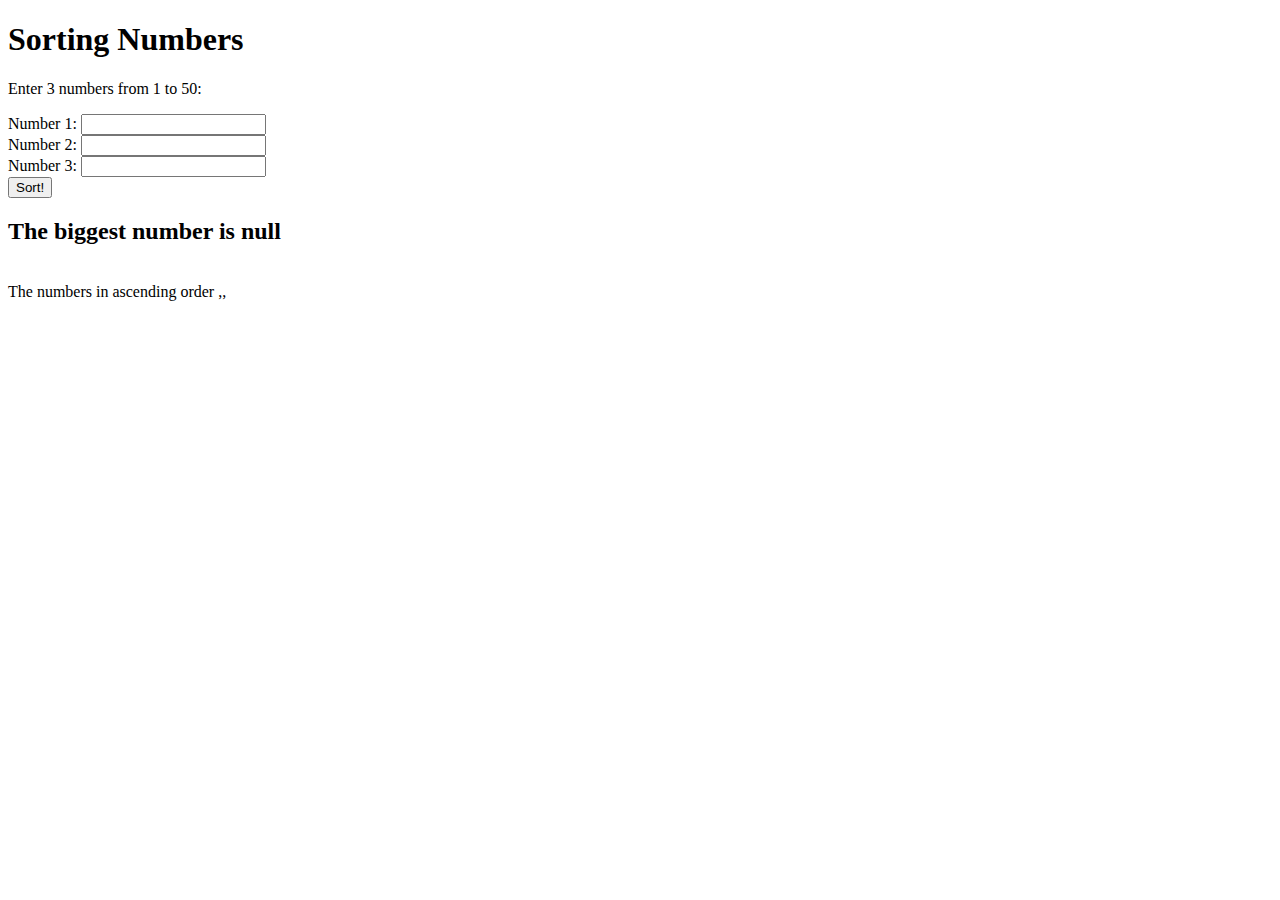
==== challenges/challenge3/index.html @ b5d7e2dc "challenge" ====
<!DOCTYPE html>
<html>
    <head>
        <title> </title>
    </head>
    <body>
        <h1>Sorting Numbers</h1>
        <p>Enter 3 numbers from 1 to 50:</p>
         <label for="num1">Number 1: </label>
            <input type="text" id="num1" class="num1"><br/>
             <label for="num1">Number 2: </label>
            <input type="text" id="num2" class="num2"><br/>
             <label for="num1">Number 3: </label>
            <input type="text" id="num3" class="num3"><br/>
            <input type="submit" value="Sort!" class="submit">
            
            
            <p id="demo"></p>
<script>
            var n1=prompt("Number 1:");
            var n2=prompt("Number 2:");
            var n3=prompt("Number 3:");
           
             var submit=document.querySelector('submit')
             
             var nums = [n1,n2,n3];
             
             
            
             
        
               
                 document.write("<h2>The biggest number is " + nums[2]);
                  document.write("</h2><br/>The numbers in ascending order "+ nums.sort());
            


            // function myFunction() {
              //   nums.sort(function(a, b){return a - b});
                // document.getElementById("demo").innerHTML = nums;
                //}
        
            
                 
             
             // submit.addEventListener('click', sort);
           //  document.getElementById("demo").write = nums[0];
             
            
    
</script>
 
    </body>
</html>
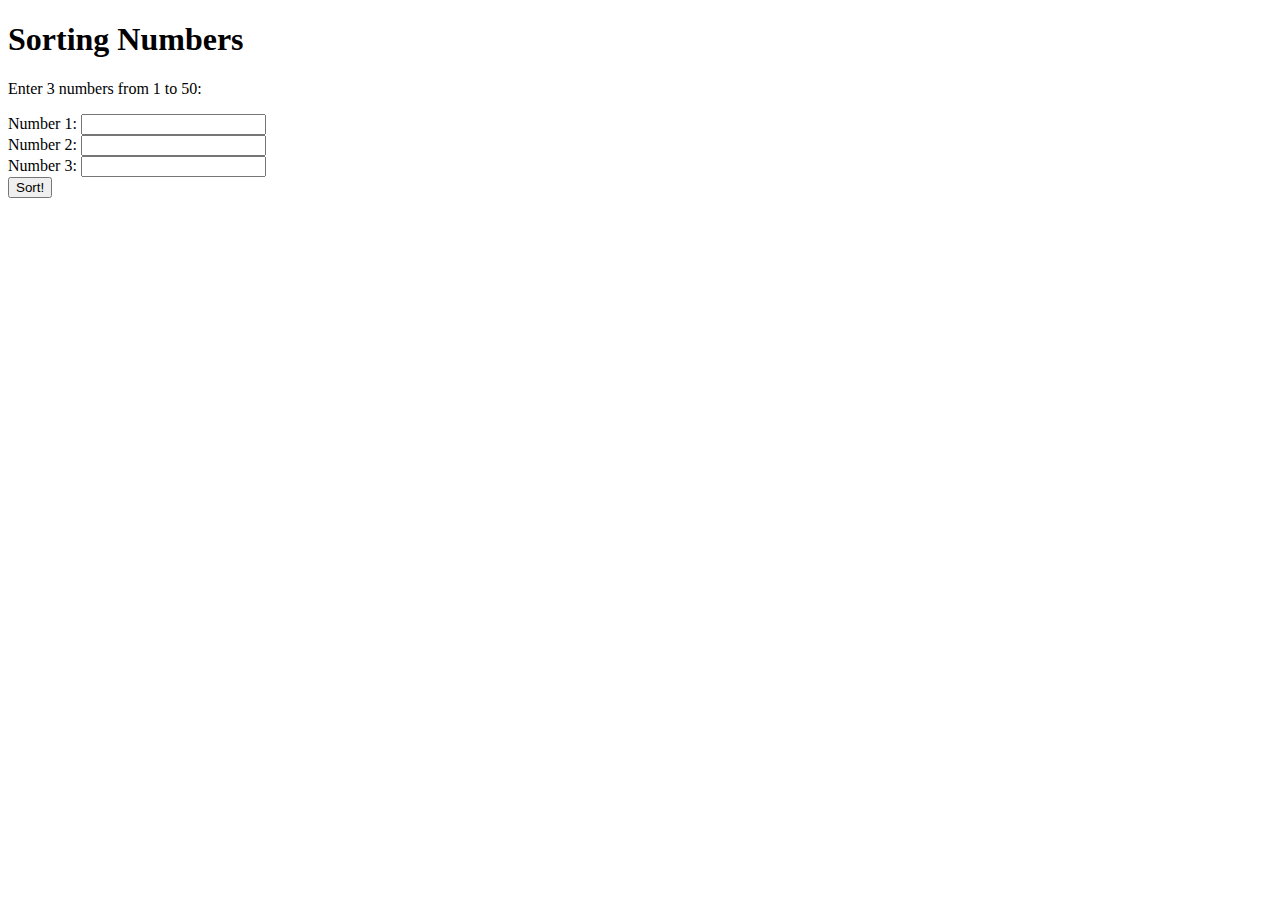
==== commit 32e9e6e3: "lab7" ====
--- a/challenges/challenge3/index.html
+++ b/challenges/challenge3/index.html
@@ -6,35 +6,51 @@
     <body>
         <h1>Sorting Numbers</h1>
         <p>Enter 3 numbers from 1 to 50:</p>
-         <label for="num1">Number 1: </label>
-            <input type="text" id="num1" class="num1"><br/>
-             <label for="num1">Number 2: </label>
-            <input type="text" id="num2" class="num2"><br/>
-             <label for="num1">Number 3: </label>
-            <input type="text" id="num3" class="num3"><br/>
-            <input type="submit" value="Sort!" class="submit">
+         
+            Number 1:
+            <input type="text" id="num1"><br/>
+            Number 2:
+            <input type="text"id="num2"><br/>
+            Number 3:
+            <input type="text"id="num3"><br/>
+            <button onclick()="check()">Sort!</button>
+            <br/><br/><br/><br/><br/>
+            <p id="error"></p>
+            <h2 id="largest"></h2>
+            <p id="demo"></p>
+            <p id="equal"></p>
             
-            
-            <p id="demo"></p>
 <script>
-            var n1=prompt("Number 1:");
-            var n2=prompt("Number 2:");
-            var n3=prompt("Number 3:");
+function check(){
+    var n1 = document.getElementById("num1").value;
+    var n2 = document.getElementById("num2").value;
+    var n3 = document.getElementById("num3").value;
+    
+    var error = false;
+    var nums = [n1, n2, n3];
+    var sorted = nums.sort(function(a,b){return a-b});
+    
+    for (var i =0;i<sorted.length;i++){
+        if(sorted[i] > 50 || sorted[i] < 0) {
+            document.getElementById("error").innerHTML="Entered a number that is not from 1 - 50."
+            document.getElementById("error").style.color="red";
+            error=true;
+            break;
+        }
+    }
+    
+    if (error == false) {
+        
+        if (n1 == n2 && n1 == n3) {
+            document.getElementById("equal").innerHTML="All numbers are equal";
+        }
+        else {
+            document.getElementById("largest").innerHTML="The biggest number is "+sorted[2];
+            document.getElementById("demo").innerHTML="The numbers in ascending order are: " + sorted;
+        }
+    }
+}
            
-             var submit=document.querySelector('submit')
-             
-             var nums = [n1,n2,n3];
-             
-             
-            
-             
-        
-               
-                 document.write("<h2>The biggest number is " + nums[2]);
-                  document.write("</h2><br/>The numbers in ascending order "+ nums.sort());
-            
-
-
             // function myFunction() {
               //   nums.sort(function(a, b){return a - b});
                 // document.getElementById("demo").innerHTML = nums;
